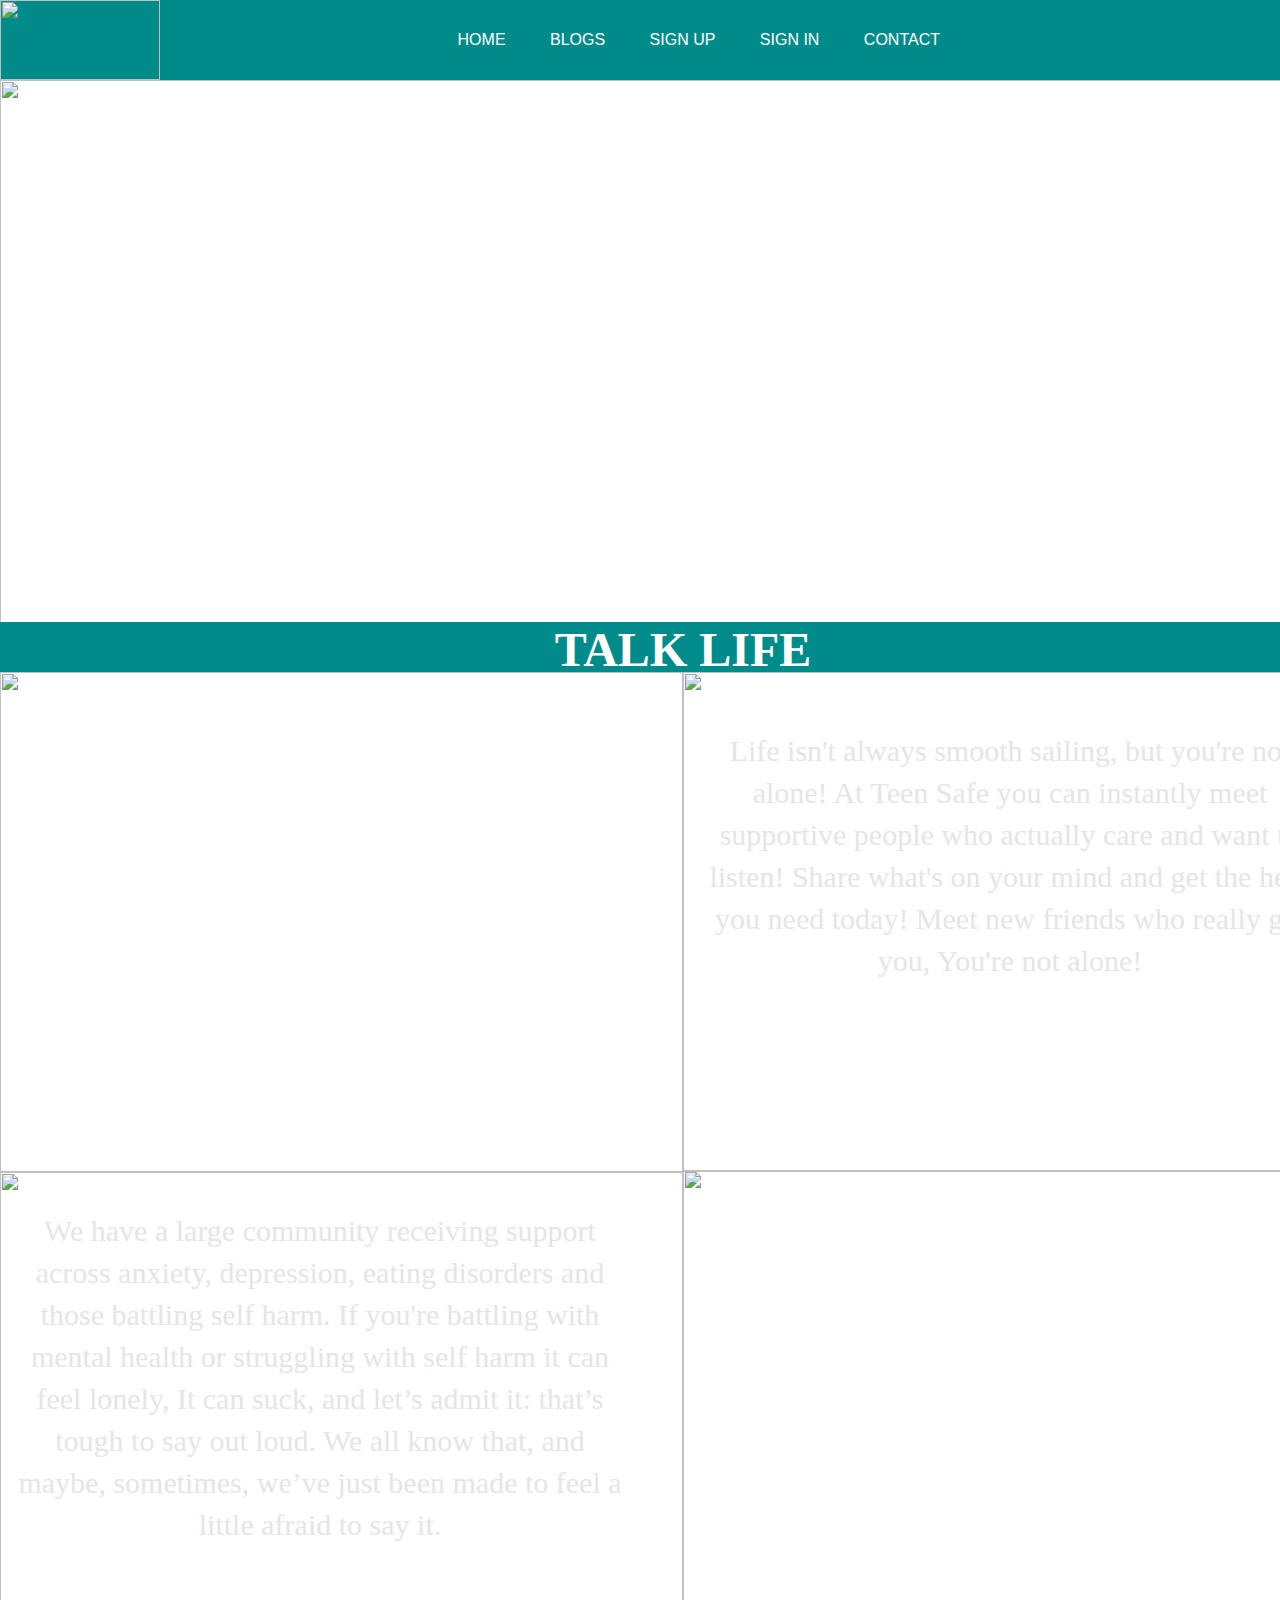
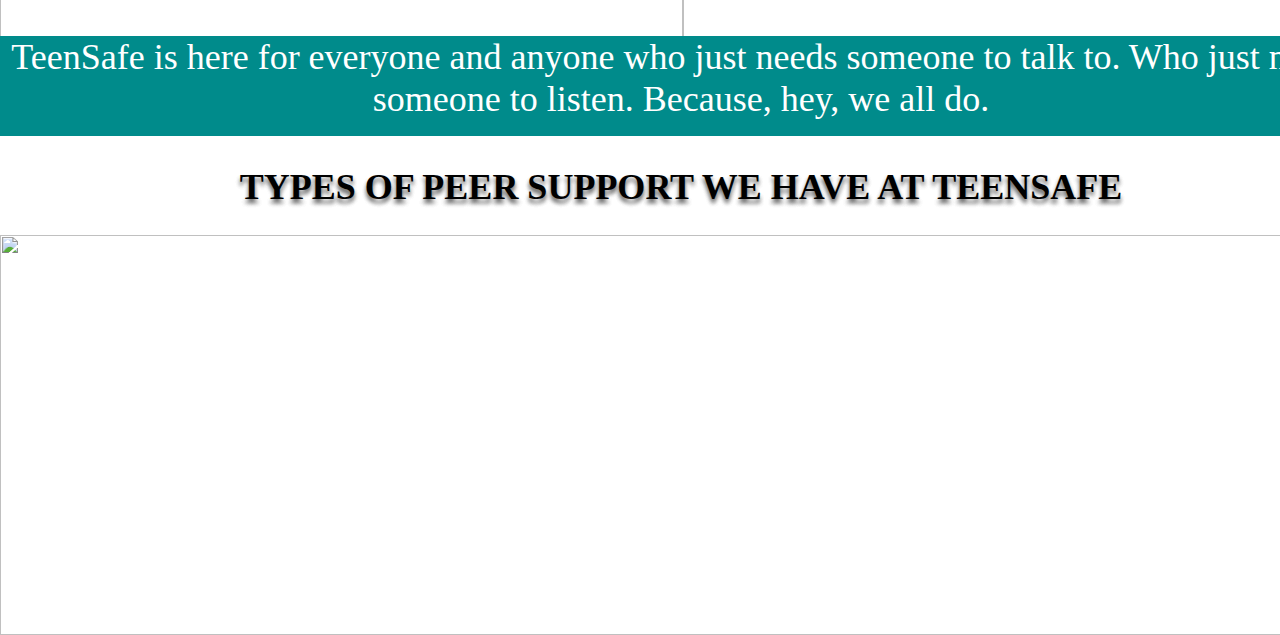
==== about.html @ 5bac3fb6 "make changes" ====
<!DOCTYPE html>
<html lang="en">
<head>
    <meta charset="UTF-8">
    <meta name="viewport" content="width=device-width, initial-scale=1.0">
    <title>ABOUT US</title>
    <link rel="stylesheet" href="about.css">
</head>
<body>
    <div id="head"></div>
    <nav>

        <img src="https://encrypted-tbn0.gstatic.com/images?q=tbn%3AANd9GcTaDkWy-OXCA9cxsezd29BJX2qWuWMLusOKAw&usqp=CAU" alt="">
    <ul>
        
        <li><a href="index.html">HOME</a></li>
        <li><a href="blogs.html">BLOGS</a></li>
        <li><a href="signup.html">SIGN UP</a></li>
        <li><a href="signin.html">SIGN IN</a></li>
        <li><a href="">CONTACT</a></li>
    </ul>   
</nav>
</div>
<div id="woman1">
    <img src="https://irp-cdn.multiscreensite.com/md/unsplash/dms3rep/multi/mobile/photo-1502685104226-ee32379fefbe.jpg" alt="">
<p id="p1">PEER SUPPORT FOR MENTAL HEALTH</p>
<p id="p2">We’re here for the moments when you just need a friend and some advice!</p>
</div>

    <h1 id="life">TALK LIFE</h1>
    <div id="guy1">
    <img src="https://irp-cdn.multiscreensite.com/md/unsplash/dms3rep/multi/mobile/photo-1503331180828-dfd059a8a177.jpg" alt="" >
</div>
<div id="ombre">
<img src="https://irp-cdn.multiscreensite.com/md/unsplash/dms3rep/multi/mobile/photo-1563724222085-f7b893022064.jpg" alt="">
<p>Life isn't always smooth sailing, but you're not alone! At Teen Safe you can instantly meet supportive people who actually care and want to listen! Share what's on your mind and get the help you need today! Meet new friends who really get you, You're not alone!</p>
</div>
<div id="ombre1">
    <img src="https://irp-cdn.multiscreensite.com/md/unsplash/dms3rep/multi/mobile/photo-1563724222085-f7b893022064.jpg" alt="">
<p>We have a large community receiving support across anxiety, depression, eating disorders and those battling self harm.

    If you're battling with mental health or struggling with self harm it can feel lonely, It can suck, and let’s admit it: that’s tough to say out loud. We all know that, and maybe, sometimes, we’ve just been made to feel a little afraid to say it. </p>
</div>
<div id="man1">
<img src="https://irp-cdn.multiscreensite.com/md/unsplash/dms3rep/multi/mobile/photo-1508511267-5a04ee04ca95.jpg" alt="">
</div>
<p id="bc">TeenSafe is here for everyone and anyone who just needs someone to talk to. Who just needs someone to listen. Because, hey, we all do.</p>
<p id="ba">TYPES OF PEER SUPPORT WE HAVE AT TEENSAFE</p>
<div id="peer">
<img src="https://irp-cdn.multiscreensite.com/md/unsplash/dms3rep/multi/mobile/photo-1553706755-3552a0fc98be.jpg" alt="">
</div>

</body>
</html>
---- about.css ----
body{
    font-family:sans-serif;
    margin:0;
    padding:0;
}
nav{
width: 100%;
height: 80px;
background-color:darkcyan;
line-height: 80px;

}
nav ul{
float:right;
margin:0;
margin-right:20rem;
}
nav ul li{
list-style-type:none ;
display: inline-block;
}
nav ul li a{
text-decoration: none;
color:#fff;
padding:20px
}
img{
width:13%;
margin-left: 1.9rem;

}

nav ul li:hover{
background-color: coral;
color:#000;
font-weight:bold;
font-size:1.2rem;
}
nav img{
    position: absolute;
width: 160px;
height: 80px;
margin-left: 0px;
top: 0px;
}
#woman1 img{
    position: absolute;
width: 1366px;
height: 550px;
margin-left: 0px;
top: 80px;
}
#p1{
    position: absolute;
width: 500px;
height: 250px;
left: 0px;
top:80px;

font-family: Roboto;
font-style: normal;
font-weight: 500;
font-size: 60px;

text-align: center;

color: #FFFFFF;
}
#p2{
    position: absolute;
width: 300px;
height: 200px;
left: 90px;
top: 400px;

font-family: Roboto;
font-style: normal;
font-weight: 300;
font-size: 20px;

text-align: center;

color: #FFFFFF;

}
#life{
    top:590px;
    position: absolute;
width: 1366px;
height: 50px;
margin-left: 0px;
font-family: Roboto;
font-style: normal;
font-weight: bold;
font-size: 48px;
line-height: 56px;
text-align: center;
background: darkcyan;
color: white;
}
#guy1 img{
    position: absolute;
    width: 683px;
    height: 500px;
    margin-left: 0px;
    top: 672px;
}
#ombre img{
    position: absolute;
    width: 683px;
    height: 500px;
    margin-left: 683px;
    top: 672px;
}
#ombre p{
    position: absolute;
width: 620px;
height: 294px;
margin-left: 700px;
top: 700px;

font-family: Roboto;
font-style: normal;
font-weight: 500;
font-size: 30px;
line-height: 42px;
text-align: center;

color: #E5E5E5;

}
#ombre1 img{
    position: absolute;
    width: 683px;
    height: 500px;
    margin-left: 0px;
    top: 1172px;
}
#ombre1 p{
    position: absolute;
    width: 620px;
    height: 294px;
    margin-left: 10px;
    top: 1180px;
    
    font-family: Roboto;
    font-style: normal;
    font-weight: 500;
    font-size: 30px;
    line-height: 42px;
    text-align: center;
    
    color: #E5E5E5;
}
#man1 img{
    position: absolute;
    width: 683px;
    height: 500px;
    margin-left: 683px;
    top: 1170px;
}
#bc{
    top:1600px;
    position: absolute;
width: 1362px;
height: 100px;
margin-left: 0px;
font-family: Roboto;
font-style: normal;
font-weight: normal;
font-size: 36px;

text-align: center;
background: darkcyan;
color: white;
}
#ba{
    top:1730px;
    position: absolute;
width: 1362px;
height: 100px;
margin-left: 0px;
font-family: Roboto;
font-style: normal;
font-weight: bold;
font-size: 36px;
text-shadow: 0px 4px 4px rgba(0, 0, 0, 0.25), 0px 4px 4px rgba(0, 0, 0, 0.25), 0px 4px 4px rgba(0, 0, 0, 0.25);

text-align: center;


}
#peer img{
    position: absolute;
width: 1362px;
height: 400px;
margin-left: 0px;
top: 1835px;
}
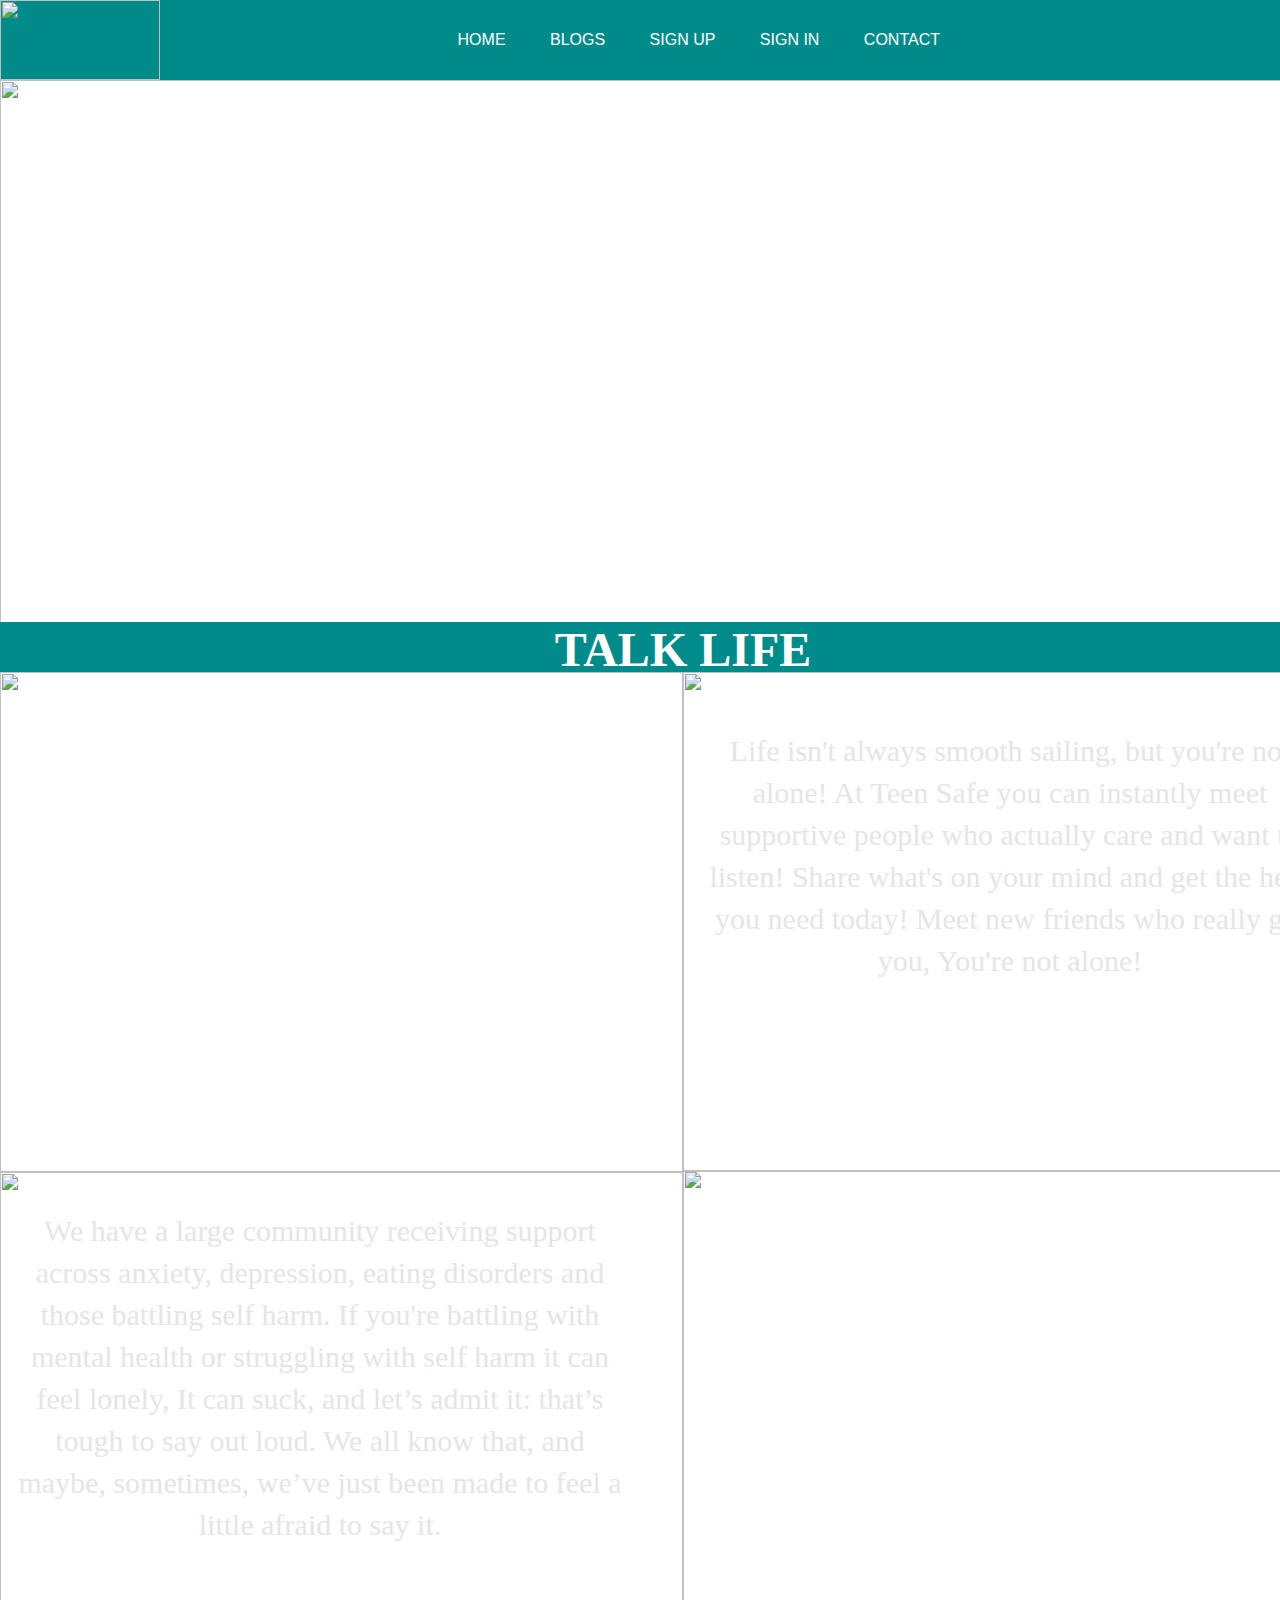
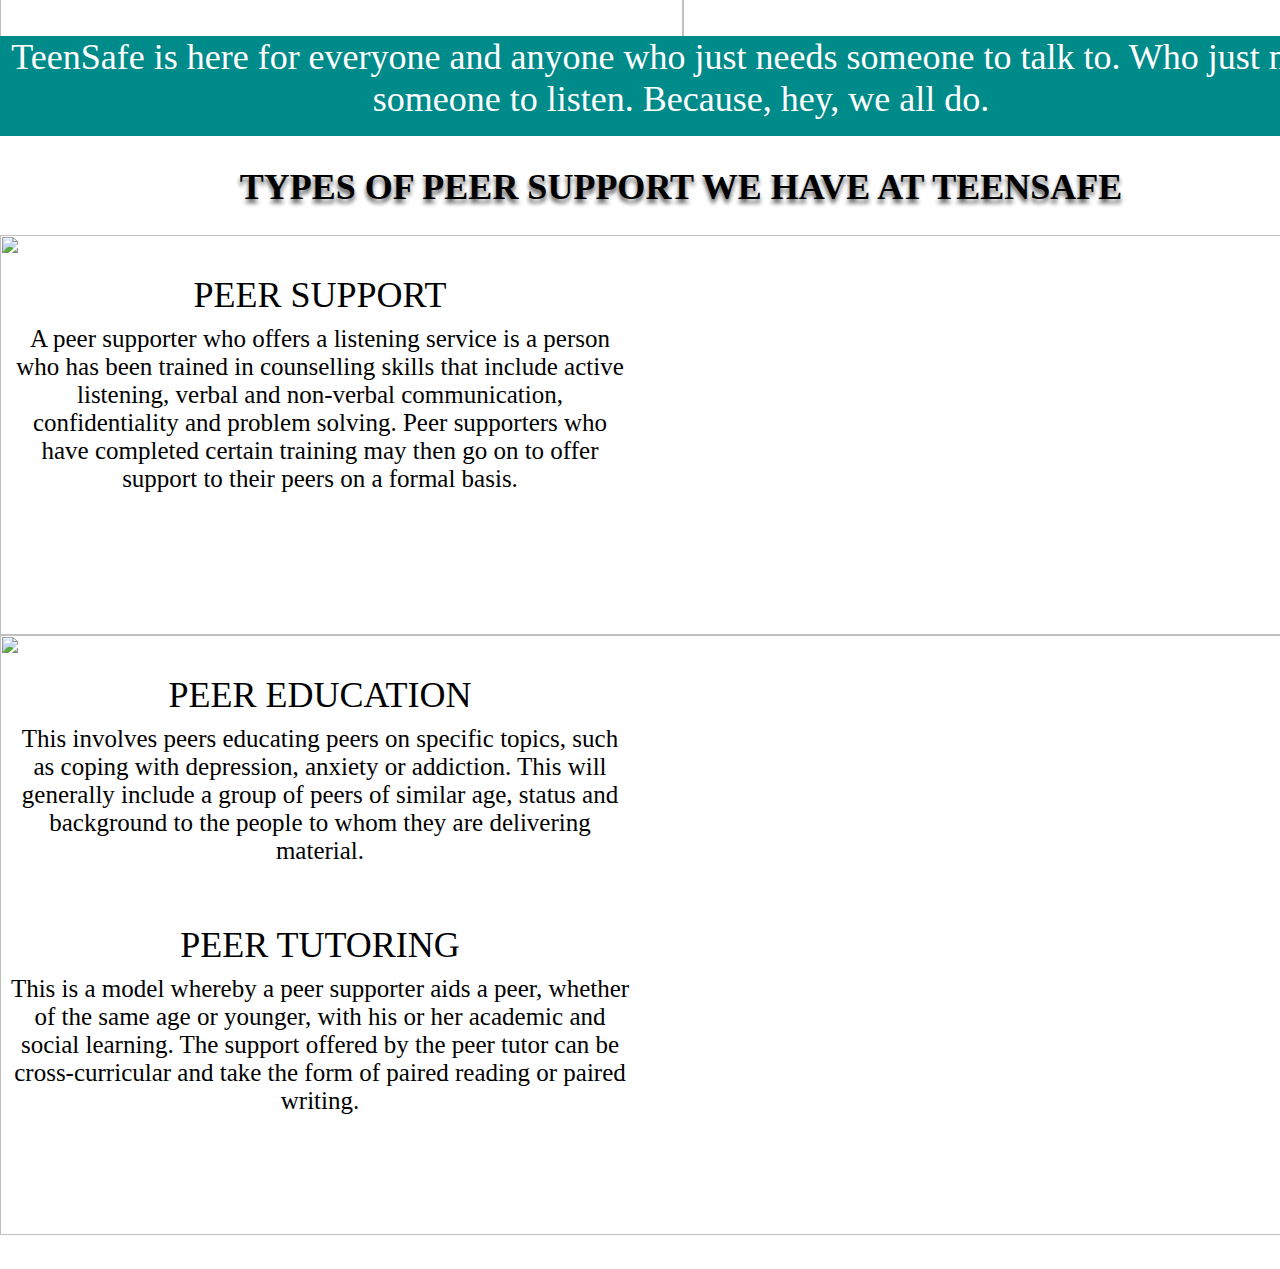
==== commit 70a2a71e: "Merge branch 'master' of https://github.com/mishel254/TeenSafe-6" ====
--- a/about.html
+++ b/about.html
@@ -48,7 +48,17 @@
 <p id="ba">TYPES OF PEER SUPPORT WE HAVE AT TEENSAFE</p>
 <div id="peer">
 <img src="https://irp-cdn.multiscreensite.com/md/unsplash/dms3rep/multi/mobile/photo-1553706755-3552a0fc98be.jpg" alt="">
+<h1>
+    PEER SUPPORT
+</h1>
+<p>A peer supporter who offers a listening service is a person who has been trained in counselling skills that include active listening, verbal and non-verbal communication, confidentiality and problem solving. Peer supporters who have completed certain training may then go on to offer support to their peers on a formal basis.</p>
 </div>
-
+<div id="support">
+    <img src="https://irp-cdn.multiscreensite.com/md/unsplash/dms3rep/multi/mobile/photo-1533030861215-66387403772f.jpg" alt="">
+<h1>PEER EDUCATION</h1>
+<p>This involves peers educating peers on specific topics, such as coping with depression, anxiety or addiction. This will generally include a group of peers of similar age, status and background to the people to whom they are delivering material.</p>
+</div>
+<h1 id="pes"> PEER TUTORING</h1>
+<p id="sup">This  is a model whereby a peer supporter aids a peer, whether of the same age or younger, with his or her academic and social learning. The support offered by the peer tutor can be cross-curricular and take the form of paired reading or paired writing.</p>
 </body>
 </html>--- a/about.css
+++ b/about.css
@@ -196,4 +196,107 @@
 height: 400px;
 margin-left: 0px;
 top: 1835px;
+}
+#peer h1{
+    position: absolute;
+    width: 620px;
+    height: 294px;
+    margin-left: 10px;
+    top: 1850px;
+    
+    font-family: Roboto;
+    font-style: normal;
+    font-weight: 500;
+    font-size: 36px;
+    line-height: 42px;
+    text-align: center;
+    
+    color:black;
+}
+#peer p{
+    position: absolute;
+    width: 620px;
+    height: 294px;
+    margin-left: 10px;
+    top: 1900px;
+    
+    font-family: Roboto;
+    font-style: normal;
+    font-weight: 500;
+    font-size: 25px;
+   
+    text-align: center;
+    
+    color: black;
+}
+#support img{
+    position: absolute;
+    width: 1362px;
+    height: 600px;
+    margin-left: 0px;
+    top: 2235px;
+}
+#support h1{
+    position: absolute;
+    width: 620px;
+    height: 294px;
+    margin-left: 10px;
+    top: 2250px;
+    
+    font-family: Roboto;
+    font-style: normal;
+    font-weight: 500;
+    font-size: 36px;
+   
+    text-align: center;
+    
+    color:black;
+} 
+#support p{
+    position: absolute;
+    width: 620px;
+    height: 294px;
+    margin-left: 10px;
+    top: 2300px;
+    
+    font-family: Roboto;
+    font-style: normal;
+    font-weight: 500;
+    font-size: 25px;
+   
+    text-align: center;
+    
+    color:black;
+}
+#pes{
+    position: absolute;
+    width: 620px;
+    height: 294px;
+    margin-left: 10px;
+    top: 2500px;
+    
+    font-family: Roboto;
+    font-style: normal;
+    font-weight: 500;
+    font-size: 36px;
+   
+    text-align: center;
+    
+    color:black;
+}
+#sup{
+    position: absolute;
+    width: 620px;
+    height: 294px;
+    margin-left: 10px;
+    top: 2550px;
+    
+    font-family: Roboto;
+    font-style: normal;
+    font-weight: 500;
+    font-size: 25px;
+   
+    text-align: center;
+    
+    color:black;
 }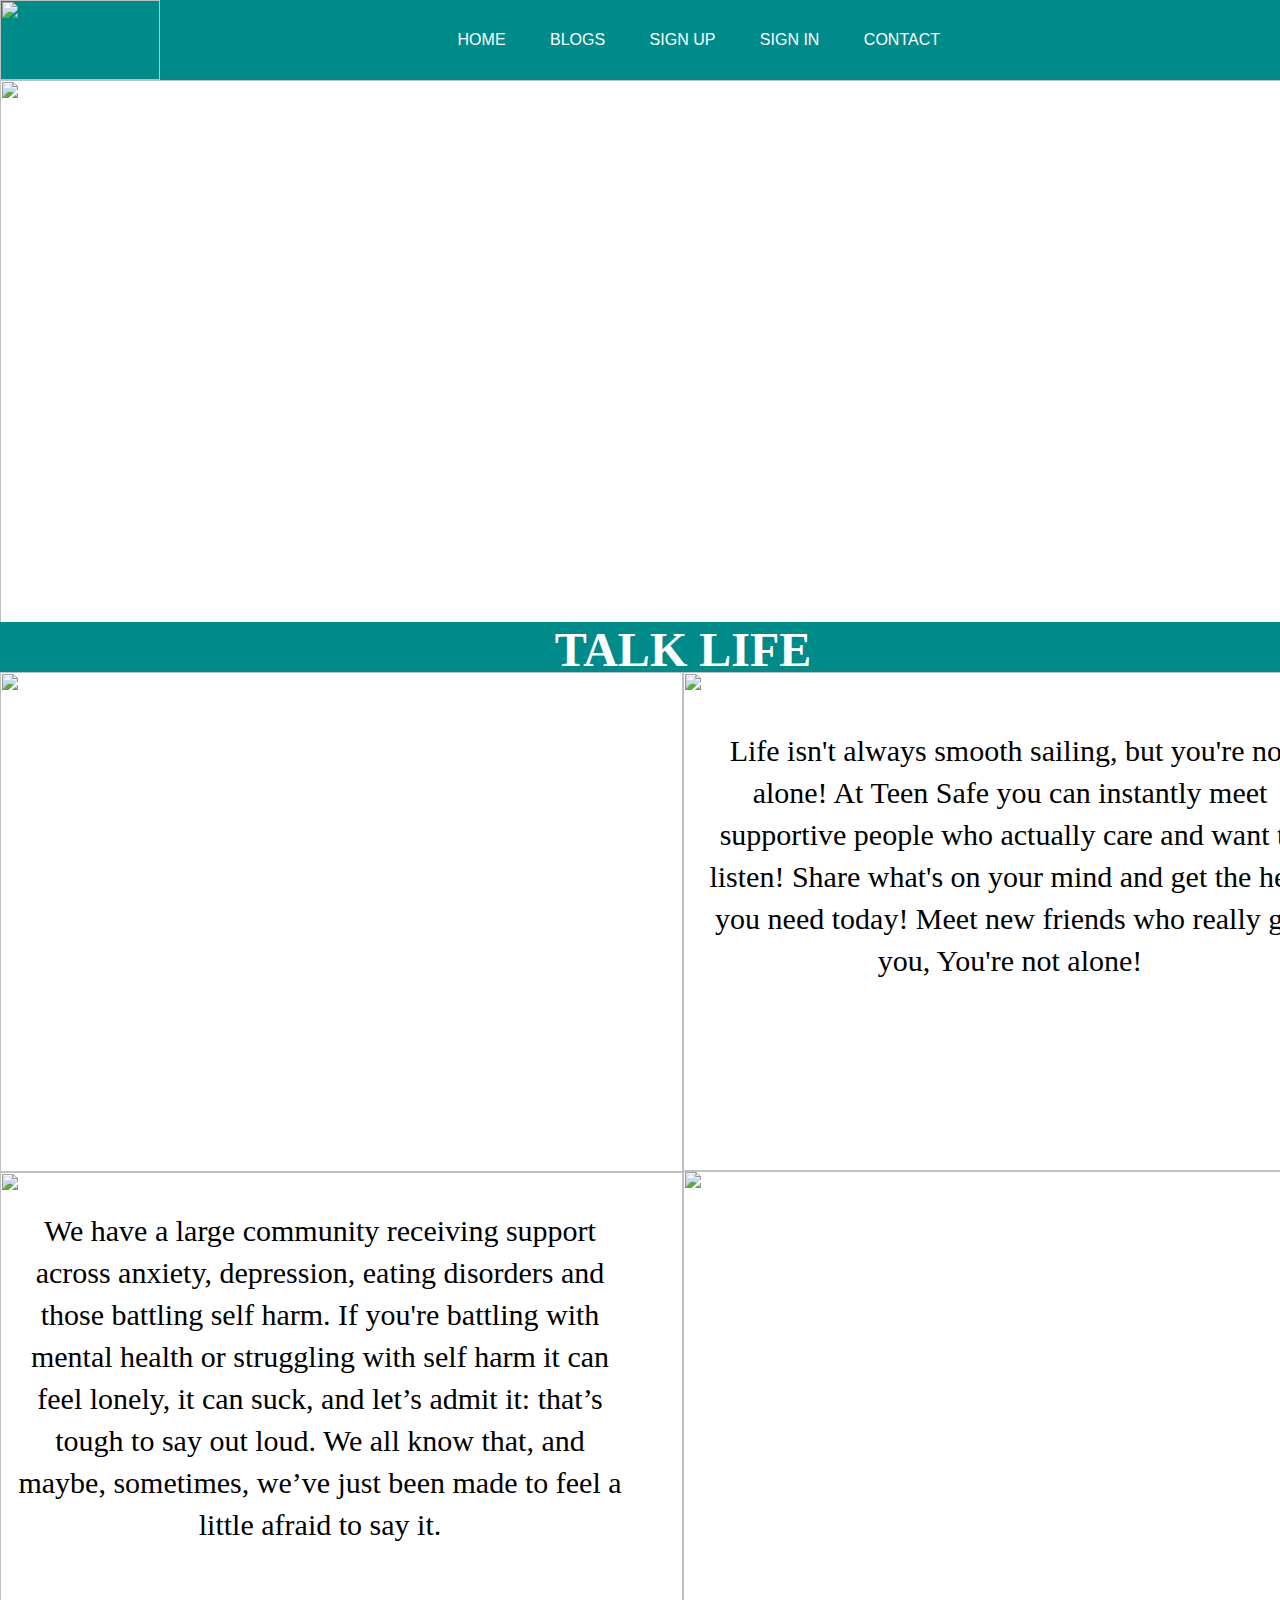
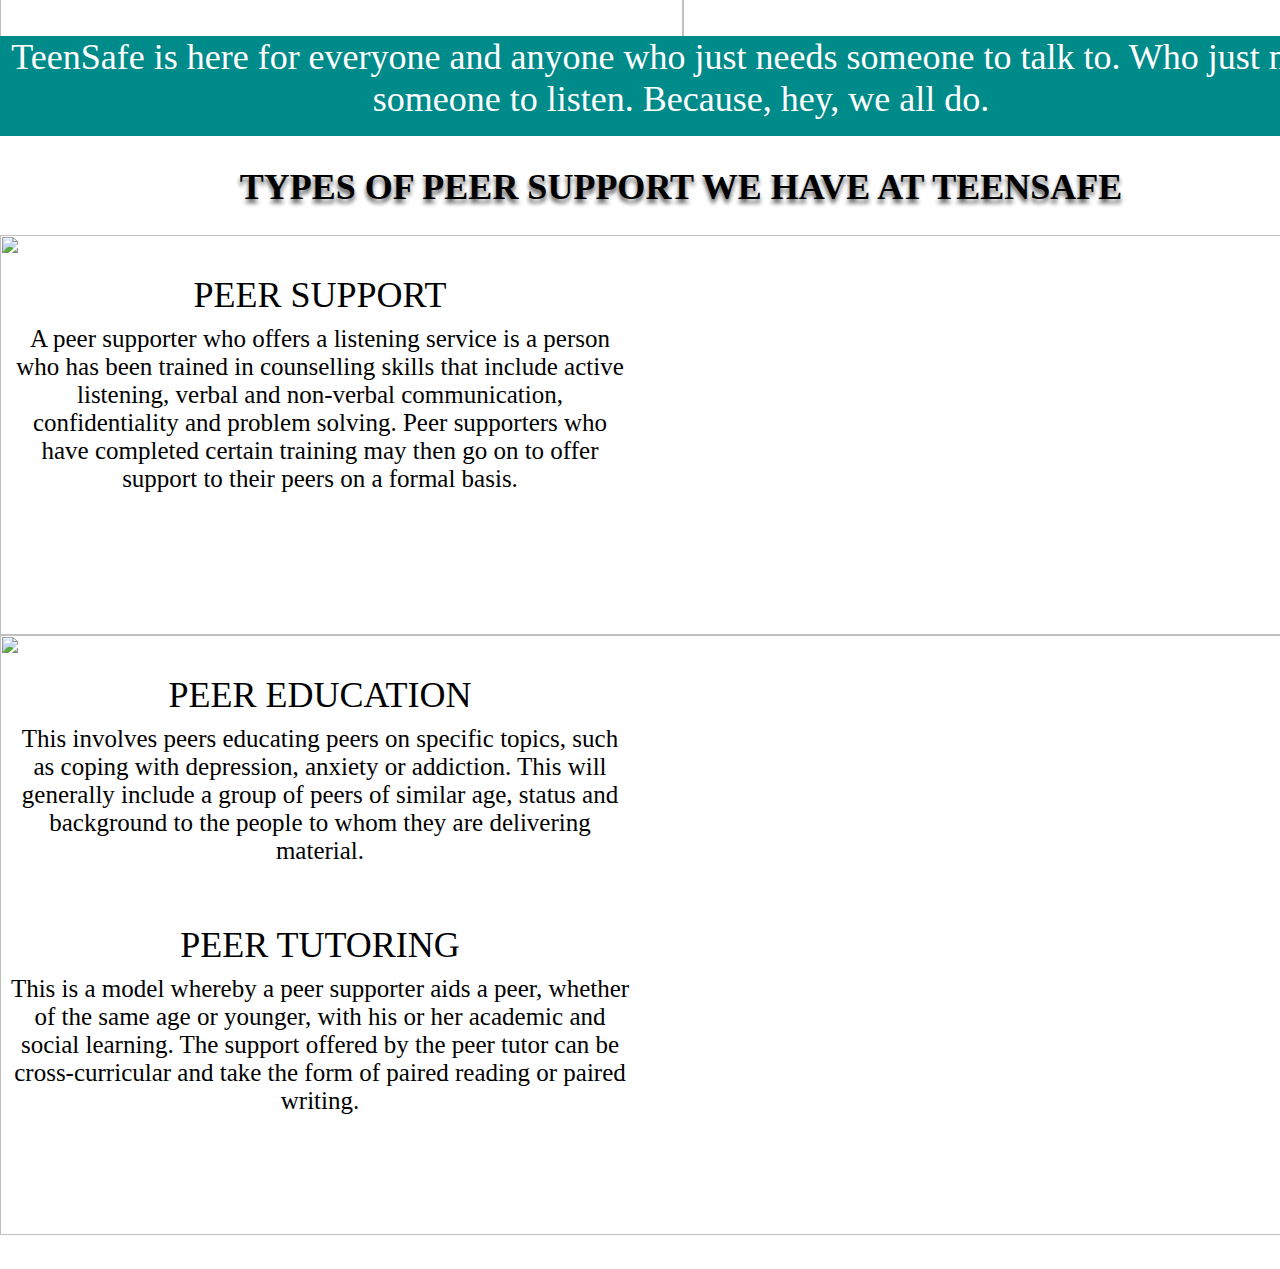
==== commit 512533fb: "Merge https://github.com/mishel254/TeenSafe-6" ====
--- a/about.html
+++ b/about.html
@@ -39,7 +39,7 @@
     <img src="https://irp-cdn.multiscreensite.com/md/unsplash/dms3rep/multi/mobile/photo-1563724222085-f7b893022064.jpg" alt="">
 <p>We have a large community receiving support across anxiety, depression, eating disorders and those battling self harm.
 
-    If you're battling with mental health or struggling with self harm it can feel lonely, It can suck, and let’s admit it: that’s tough to say out loud. We all know that, and maybe, sometimes, we’ve just been made to feel a little afraid to say it. </p>
+    If you're battling with mental health or struggling with self harm it can feel lonely, it can suck, and let’s admit it: that’s tough to say out loud. We all know that, and maybe, sometimes, we’ve just been made to feel a little afraid to say it. </p>
 </div>
 <div id="man1">
 <img src="https://irp-cdn.multiscreensite.com/md/unsplash/dms3rep/multi/mobile/photo-1508511267-5a04ee04ca95.jpg" alt="">
@@ -60,5 +60,13 @@
 </div>
 <h1 id="pes"> PEER TUTORING</h1>
 <p id="sup">This  is a model whereby a peer supporter aids a peer, whether of the same age or younger, with his or her academic and social learning. The support offered by the peer tutor can be cross-curricular and take the form of paired reading or paired writing.</p>
+<!--<div id="footer">
+<img src="https://irp-cdn.multiscreensite.com/md/unsplash/dms3rep/multi/mobile/photo-1580590106057-fe2c055aca4d.jpg" alt="">
+<p id="1">
+
+</p>
+
+</div>-->
+
 </body>
 </html>--- a/about.css
+++ b/about.css
@@ -126,7 +126,7 @@
 line-height: 42px;
 text-align: center;
 
-color: #E5E5E5;
+color: black;
 
 }
 #ombre1 img{
@@ -150,7 +150,7 @@
     line-height: 42px;
     text-align: center;
     
-    color: #E5E5E5;
+    color:black;
 }
 #man1 img{
     position: absolute;
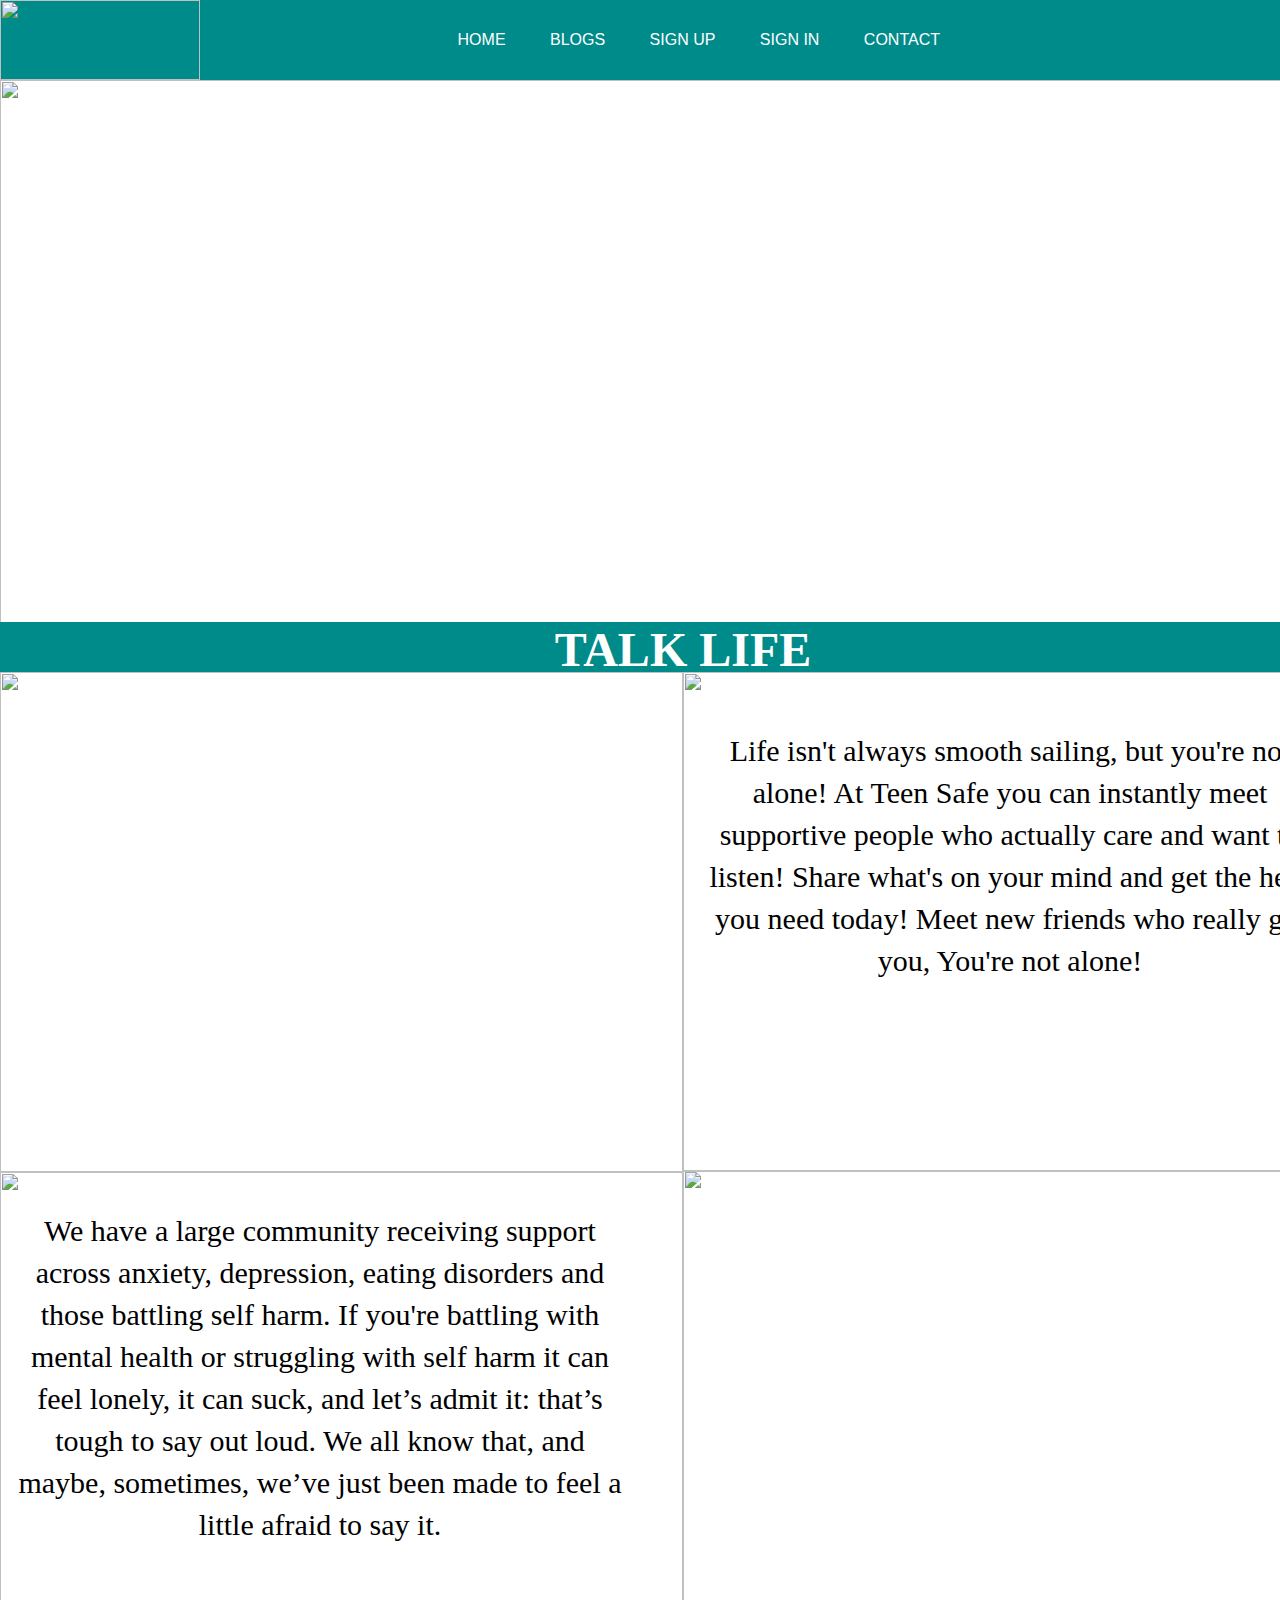
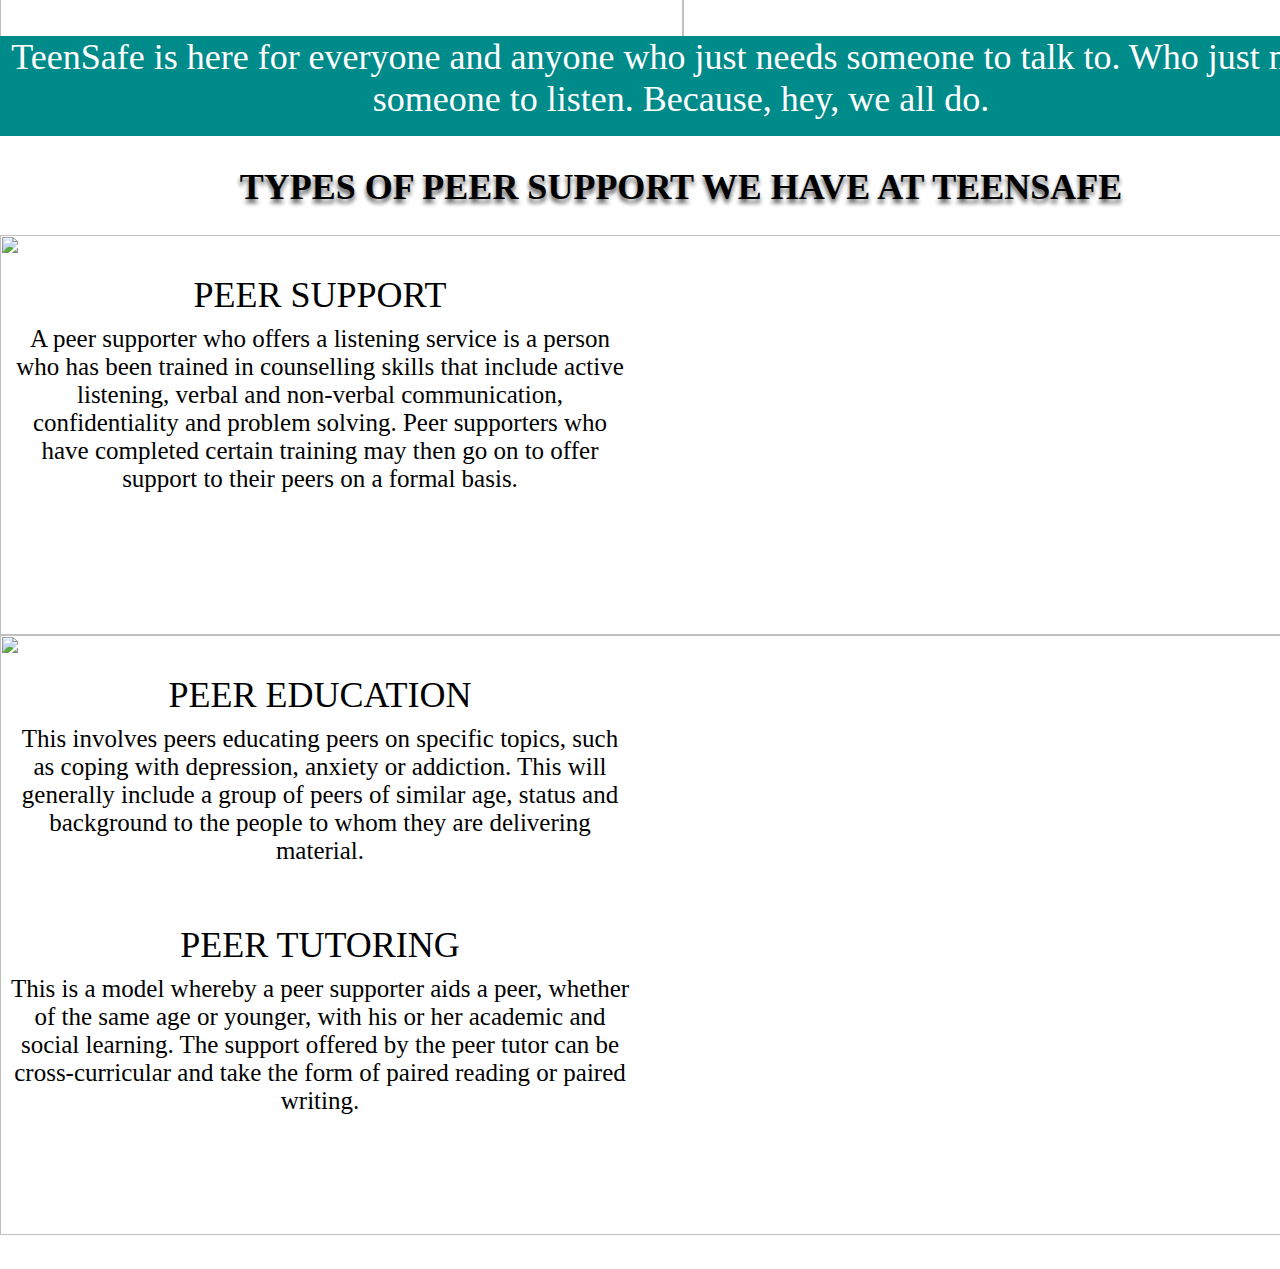
==== commit 6b3d89d2: "landing and about page" ====
--- a/about.html
+++ b/about.html
@@ -10,7 +10,7 @@
     <div id="head"></div>
     <nav>
 
-        <img src="https://encrypted-tbn0.gstatic.com/images?q=tbn%3AANd9GcTaDkWy-OXCA9cxsezd29BJX2qWuWMLusOKAw&usqp=CAU" alt="">
+        <img src="https://res-5.cloudinary.com/crunchbase-production/image/upload/c_lpad,h_170,w_170,f_auto,b_white,q_auto:eco/v1509755138/cwzqxuetqhikwuq02z7y.png" alt="">
     <ul>
         
         <li><a href="index.html">HOME</a></li>
--- a/about.css
+++ b/about.css
@@ -37,11 +37,17 @@
 font-size:1.2rem;
 }
 nav img{
-    position: absolute;
+   /* position: absolute;
 width: 160px;
 height: 80px;
 margin-left: 0px;
-top: 0px;
+top: 0px;*/
+height:80px;
+width:200px;
+
+object-fit: cover;
+margin:0;
+padding:0;
 }
 #woman1 img{
     position: absolute;
